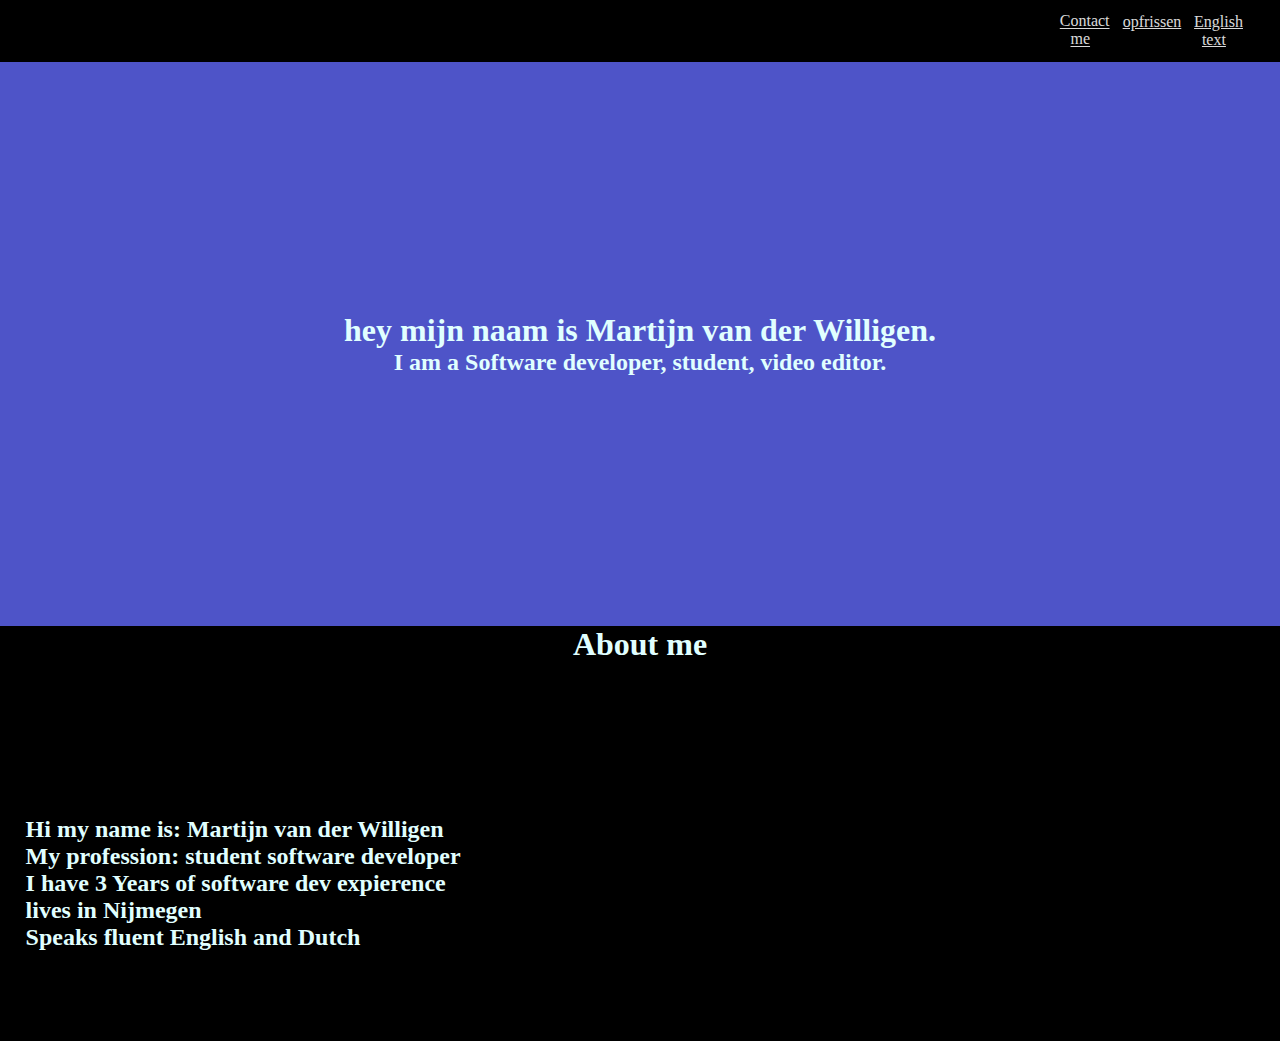
==== NEindex.html @ 9896de8c "Update NEindex.html" ====
<!DOCTYPE html>

<ul id="navbar">
    <li class="edge"><a href="index.html">English text</a></li>
    <li><a href="NEindex.html">opfrissen</a></li>
    <li><a href="contact.html">Contact me</a></li>
</ul>


<header>
    <link rel="stylesheet" type="text/css" href="style.css">
    <h1> hey mijn naam is Martijn van der Willigen. </h1>
    <h2> I am a Software developer, student, video editor. </h2>
    
   
</header>


<div class="square" >
    <ul class="circles">
            <li></li>
            <li></li>
            <li></li>
            <li></li>
            <li></li>
            <li></li>
            <li></li>
            <li></li>
            <li></li>
            <li></li>
    </ul>
</div >

<body>

    <style>
        @media only screen and (max-height: 100%) and (max-width: 100%) {
          body {
            background-color: rgb(0, 0, 0);
          }
        }
     </style>


<h1> About me </h1>
     
<div class="aboutme">
    <h2> Hi my name is: Martijn van der Willigen </h1>
<p>
    <h2> My profession: student software developer</h2>
</p>
    <h2> I have 3 Years of software dev expierence</h2>
<p>
    <h2>  lives in Nijmegen</h2>
<p>
    <h2>  Speaks fluent English and Dutch</h2>
<p>
</div>




</body>



</html>
---- style.css ----
@import url('https://fonts.googleapis.com/css?family=Exo:400,700');

/*header code*/
header {
    padding: 250px;
    color: lightcyan;
    text-align: center;
    background: #4e54c8; 
  
}
/*body code*/
body {
    color: lightcyan;
    text-align: center;
    background-color: black;
    
}

.aboutme {
    width: 100%;
    height: 1%;
    padding: 2%;
    margin: auto;
    margin-top: 10%;
    margin-bottom: 5%;
    font-family: 'Crimson Pro', serif;
    font-size: 100%;
    text-align: left;
    background: black; 
}

/*navbar*/
ul {
    font-family: Helvetica, sans-serif;
    list-style-type: none;
    margin: 0%;
    padding: 1%;
    overflow: hidden;
    opacity: 85%;
}

li {
    float: right;
    color: lightcyan;
    font-family: 'Crimson Pro', serif;
}

.edge {
    margin-right: 1%;
    
}


li a {
    color: white;
    text-align: right;
    padding: 6% 6%;
  
}


/*animated background*/
*{
    margin: 0%;
    padding: 0%;
}

.square{
    background: #4e54c8;  
    background: -webkit-linear-gradient(to left, #8f94fb, #4e54c8);  
    width: 100%;
    height:100%;
    color: lightcyan;
    text-align: center;
   
}

.circles{
    position: absolute;
    top: 0;
    left: 0;
    width: 100%;
    height: 100%;
    overflow: hidden;
}

.circles li{
    position: absolute;
    display: block;
    list-style: none;
    width: 20px;
    height: 20px;
    background: rgba(255, 255, 255, 0.2);
    animation: animate 25s linear infinite;
    bottom: -150px;
    
}

.circles li:nth-child(1){
    left: 25%;
    width: 80px;
    height: 80px;
    animation-delay: 0s;
}


.circles li:nth-child(2){
    left: 10%;
    width: 20px;
    height: 20px;
    animation-delay: 2s;
    animation-duration: 12s;
}

.circles li:nth-child(3){
    left: 70%;
    width: 20px;
    height: 20px;
    animation-delay: 4s;
}

.circles li:nth-child(4){
    left: 40%;
    width: 60px;
    height: 60px;
    animation-delay: 0s;
    animation-duration: 18s;
}

.circles li:nth-child(5){
    left: 65%;
    width: 20px;
    height: 20px;
    animation-delay: 0s;
}

.circles li:nth-child(6){
    left: 75%;
    width: 110px;
    height: 110px;
    animation-delay: 3s;
}

.circles li:nth-child(7){
    left: 35%;
    width: 150px;
    height: 150px;
    animation-delay: 7s;
}

.circles li:nth-child(8){
    left: 50%;
    width: 25px;
    height: 25px;
    animation-delay: 15s;
    animation-duration: 45s;
}

.circles li:nth-child(9){
    left: 20%;
    width: 15px;
    height: 15px;
    animation-delay: 2s;
    animation-duration: 35s;
}

.circles li:nth-child(10){
    left: 85%;
    width: 150px;
    height: 150px;
    animation-delay: 0s;
    animation-duration: 11s;
}



@keyframes animate {

    0%{
        transform: translateY(0) rotate(0deg);
        opacity: 1;
        border-radius: 0;
    }

    100%{
        transform: translateY(-1000px) rotate(720deg);
        opacity: 0;
        border-radius: 50%;
    }

}
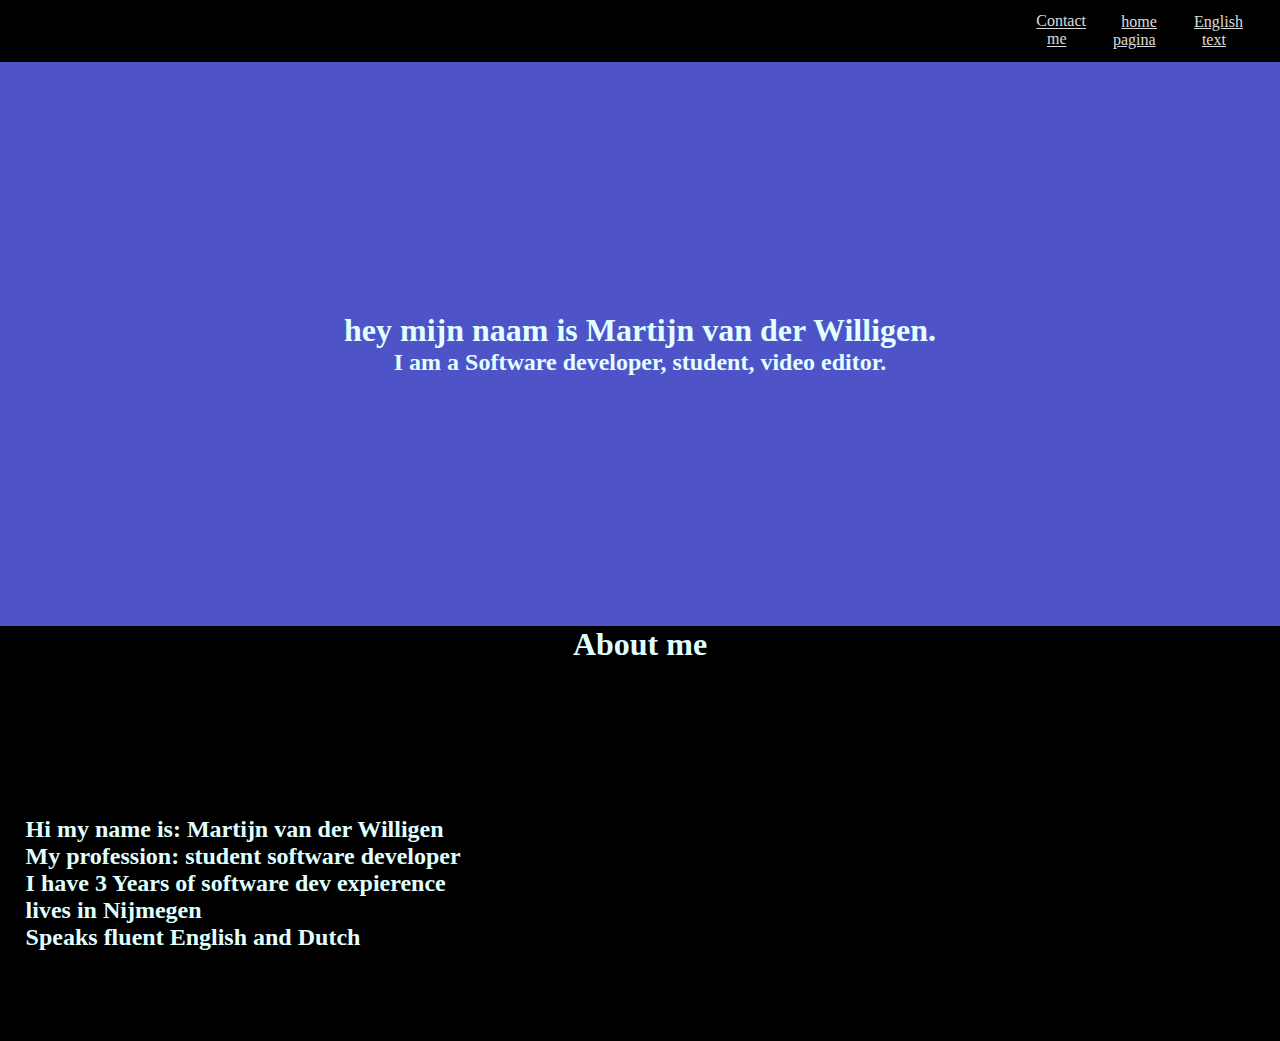
==== commit 17dfffc1: "Update NEindex.html" ====
--- a/NEindex.html
+++ b/NEindex.html
@@ -2,7 +2,7 @@
 
 <ul id="navbar">
     <li class="edge"><a href="index.html">English text</a></li>
-    <li><a href="NEindex.html">opfrissen</a></li>
+    <li><a href="NEindex.html">home pagina</a></li>
     <li><a href="contact.html">Contact me</a></li>
 </ul>
 
@@ -58,10 +58,20 @@
 </div>
 
 
+<script>
+    window.onscroll = function () { myFunction() };
 
+    var navbar = document.getElementById("navbar");
+    var sticky = navbar.offsetTop;
+
+    function myFunction() {
+        if (window.pageYOffset >= sticky) {
+            navbar.classList.add("sticky")
+        } else {
+            navbar.classList.remove("sticky");
+        }
+    }
+ </script>
 
 </body>
-
-
-
 </html>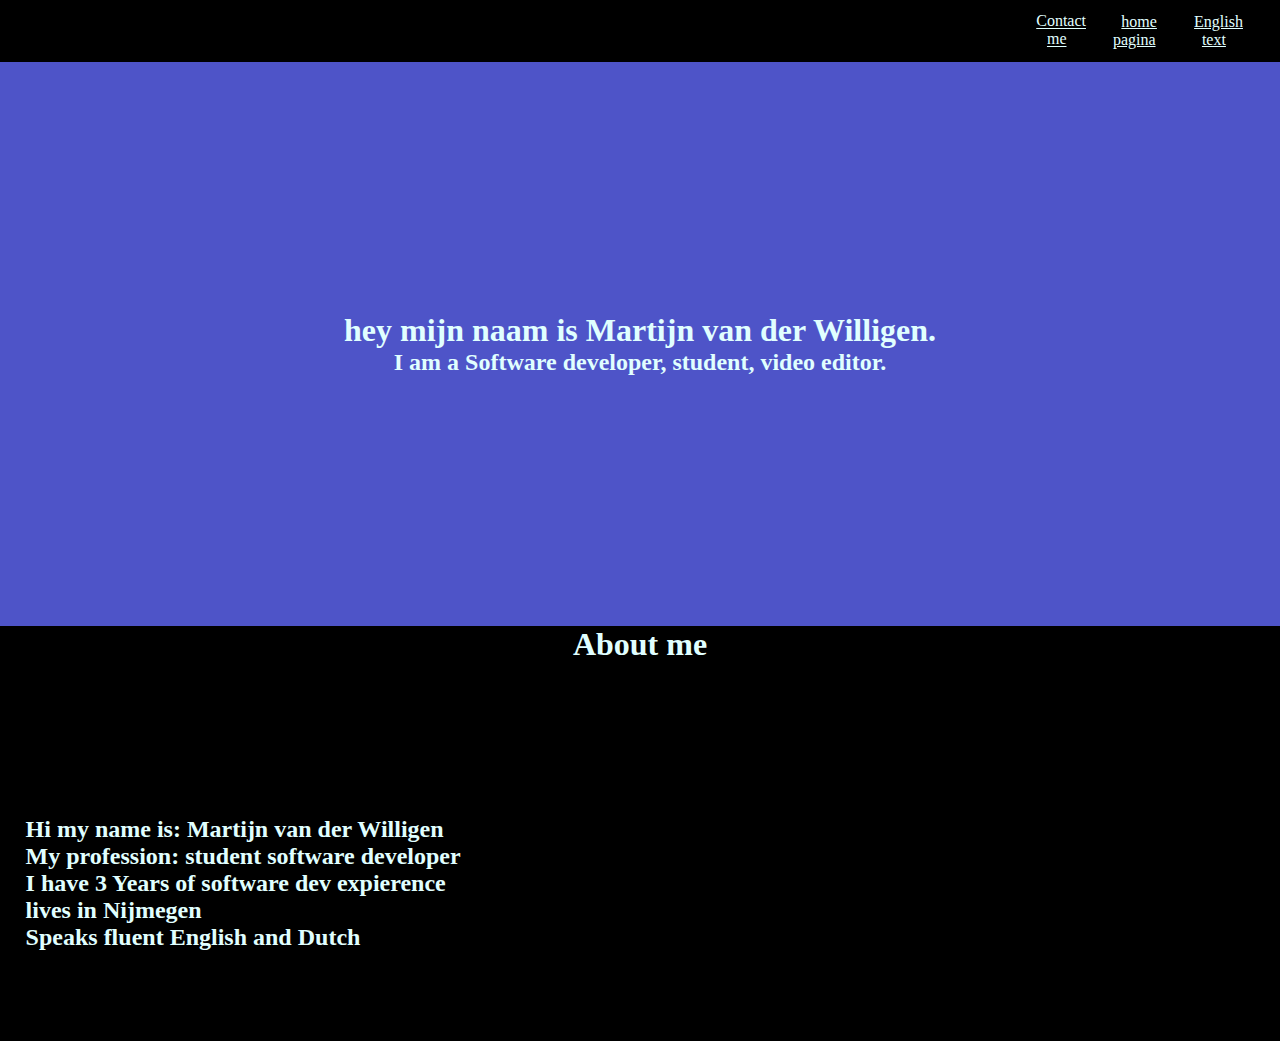
==== commit 46be0036: "index update" ====
--- a/NEindex.html
+++ b/NEindex.html
@@ -58,20 +58,7 @@
 </div>
 
 
-<script>
-    window.onscroll = function () { myFunction() };
 
-    var navbar = document.getElementById("navbar");
-    var sticky = navbar.offsetTop;
-
-    function myFunction() {
-        if (window.pageYOffset >= sticky) {
-            navbar.classList.add("sticky")
-        } else {
-            navbar.classList.remove("sticky");
-        }
-    }
- </script>
 
 </body>
 </html>--- a/style.css
+++ b/style.css
@@ -16,6 +16,7 @@
     
 }
 
+/*css for my details*/
 .aboutme {
     width: 100%;
     height: 1%;
@@ -36,7 +37,6 @@
     margin: 0%;
     padding: 1%;
     overflow: hidden;
-    opacity: 85%;
 }
 
 li {
@@ -47,17 +47,22 @@
 
 .edge {
     margin-right: 1%;
-    
+}
+
+.edge2 {
+    margin-left: 39.55%;
+}
+
+li a {
+    color: lightcyan;
+    text-align: right;
+    padding: 6% 6%;
 }
 
 
-li a {
-    color: white;
-    text-align: right;
-    padding: 6% 6%;
-  
+li a:hover {
+    background-color: rgb(0, 0, 0);
 }
-
 
 /*animated background*/
 *{
@@ -69,7 +74,7 @@
     background: #4e54c8;  
     background: -webkit-linear-gradient(to left, #8f94fb, #4e54c8);  
     width: 100%;
-    height:100%;
+    height: 100%;
     color: lightcyan;
     text-align: center;
    
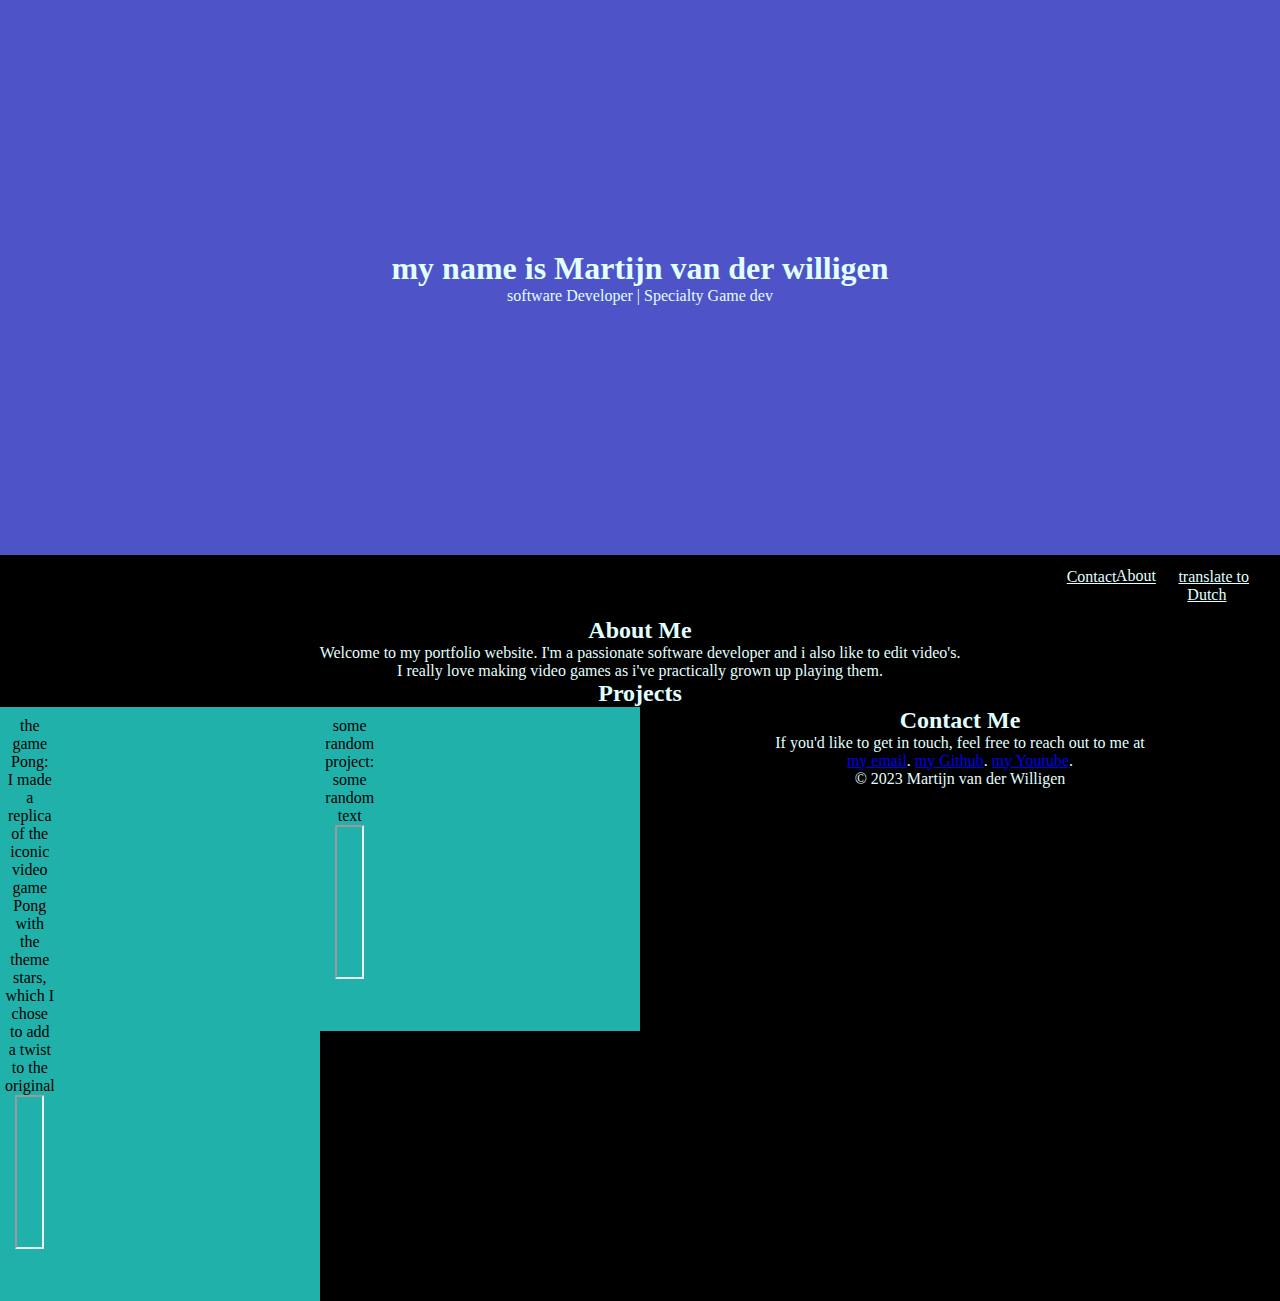
==== commit 0533cf72: "update" ====
--- a/NEindex.html
+++ b/NEindex.html
@@ -1,64 +1,85 @@
 <!DOCTYPE html>
+<html lang="en">
+<head>
+    <meta charset="UTF-8">
+    <meta name="viewport" content="width=device-width, initial-scale=1.0">
+    <title>Martijn van der Willigens - Portfolio</title>
+    <link rel="stylesheet" href="style.css">
+</head>
+<body>
+    <header>
+        <h1>my name is Martijn van der willigen</h1>
+        <p>software Developer | Specialty Game dev</p>
+    </header>
+    
+    <nav>
+        <ul>
+            <li><a href="#NEindex.html">translate to Dutch</a></li>
+            <li><a href="#about">About</a></li>
+            <li><a href="#contact">Contact</a></li>
+        </ul>
+    </nav>
 
-<ul id="navbar">
-    <li class="edge"><a href="index.html">English text</a></li>
-    <li><a href="NEindex.html">home pagina</a></li>
-    <li><a href="contact.html">Contact me</a></li>
-</ul>
+    <section id="about">
+        <h2>About Me</h2>
+        <p>Welcome to my portfolio website. I'm a passionate software developer and i also like to edit video's.</p>
+        <p>I really love making video games as i've practically grown up playing them.</p>
+    </section>
 
+    <section id="projects">
+        <h2>Projects</h2>
+        <!-- Add your project details here -->
+    
+        <div class="container project-container">
+            <div class="row">
+                <div class="column">
+                    <div class="card">
+                        <div class="card-header">
+                            <p class="p1">the game Pong:</p>
+                            <p class="p3">I made a replica of the iconic video game Pong with the theme stars, which I chose to add a twist to the original</p>
+                        </div>
+                        <div class="card-body">
+                            <div class="youtube-video-container">
+                                <iframe width="50%" height="50%" src="https://www.youtube.com/embed/qT3m4rWrv5Y" allowfullscreen></iframe>
+                            </div>
+                        </div>
+                    </div>
+                </div>
+            </div>
+        </div>
 
-<header>
-    <link rel="stylesheet" type="text/css" href="style.css">
-    <h1> hey mijn naam is Martijn van der Willigen. </h1>
-    <h2> I am a Software developer, student, video editor. </h2>
     
-   
-</header>
+        <div class="container project-container">
+            <div class="row">
+                <div class="column">
+                    <div class="card">
+                        <div class="card-header">
+                            <p class="p1">some random project:</p>
+                            <p class="p3">some random text</p>
+                        </div>
+                        <div class="card-body">
+                            <div class="youtube-video-container">
+                                <iframe width="50%" height="50%" src="https://www.youtube.com/embed/qT3m4rWrv5Y" allowfullscreen></iframe>
+                            </div>
+                        </div>
+                    </div>
+                </div>
+            </div>
+        </div>
+    </section>
 
+    <section id="contact">
+        <h2>Contact Me</h2>
+        <p>If you'd like to get in touch, feel free to reach out to me at</p>
+        <a href="mailto:m.van.der.willigen@sintlucasedu.nl">my email</a>.
+        <a href="https://github.com/martijnsark">my Github</a>.
+        <a href="https://www.youtube.com/channel/UCWEH4OebCZ1u6DvInrVQuRQ">my Youtube</a>.
 
-<div class="square" >
-    <ul class="circles">
-            <li></li>
-            <li></li>
-            <li></li>
-            <li></li>
-            <li></li>
-            <li></li>
-            <li></li>
-            <li></li>
-            <li></li>
-            <li></li>
-    </ul>
-</div >
-
-<body>
-
-    <style>
-        @media only screen and (max-height: 100%) and (max-width: 100%) {
-          body {
-            background-color: rgb(0, 0, 0);
-          }
-        }
-     </style>
-
-
-<h1> About me </h1>
-     
-<div class="aboutme">
-    <h2> Hi my name is: Martijn van der Willigen </h1>
-<p>
-    <h2> My profession: student software developer</h2>
-</p>
-    <h2> I have 3 Years of software dev expierence</h2>
-<p>
-    <h2>  lives in Nijmegen</h2>
-<p>
-    <h2>  Speaks fluent English and Dutch</h2>
-<p>
-</div>
-
-
-
-
+        
+    </section>
+    
+    <footer>
+        <p>&copy; 2023 Martijn van der Willigen</p>
+    </footer>
 </body>
 </html>--- a/style.css
+++ b/style.css
@@ -15,6 +15,43 @@
     background-color: black;
     
 }
+
+ .header .contactImage {
+    background-color: #4e54c8;
+
+}
+
+.header .contactText {
+    background-color: #4e54c8;
+    color: lightcyan;
+    text-align: left;
+  
+
+}
+
+
+.container{
+    width: 25%;
+    height: 25%;
+    float: left;
+    color: black;
+    background-color: lightseagreen;
+    padding-bottom: 3%;
+}
+
+.column {
+    float: left;
+    width: 15%;
+    padding: 10px 10px;
+    background-color: lightseagreen;
+    color: black;
+  }
+
+  .row {margin: 0 -5px;
+    color: black;
+    background-color: lightseagreen;
+}
+
 
 /*css for my details*/
 .aboutme {
@@ -60,10 +97,6 @@
 }
 
 
-li a:hover {
-    background-color: rgb(0, 0, 0);
-}
-
 /*animated background*/
 *{
     margin: 0%;
